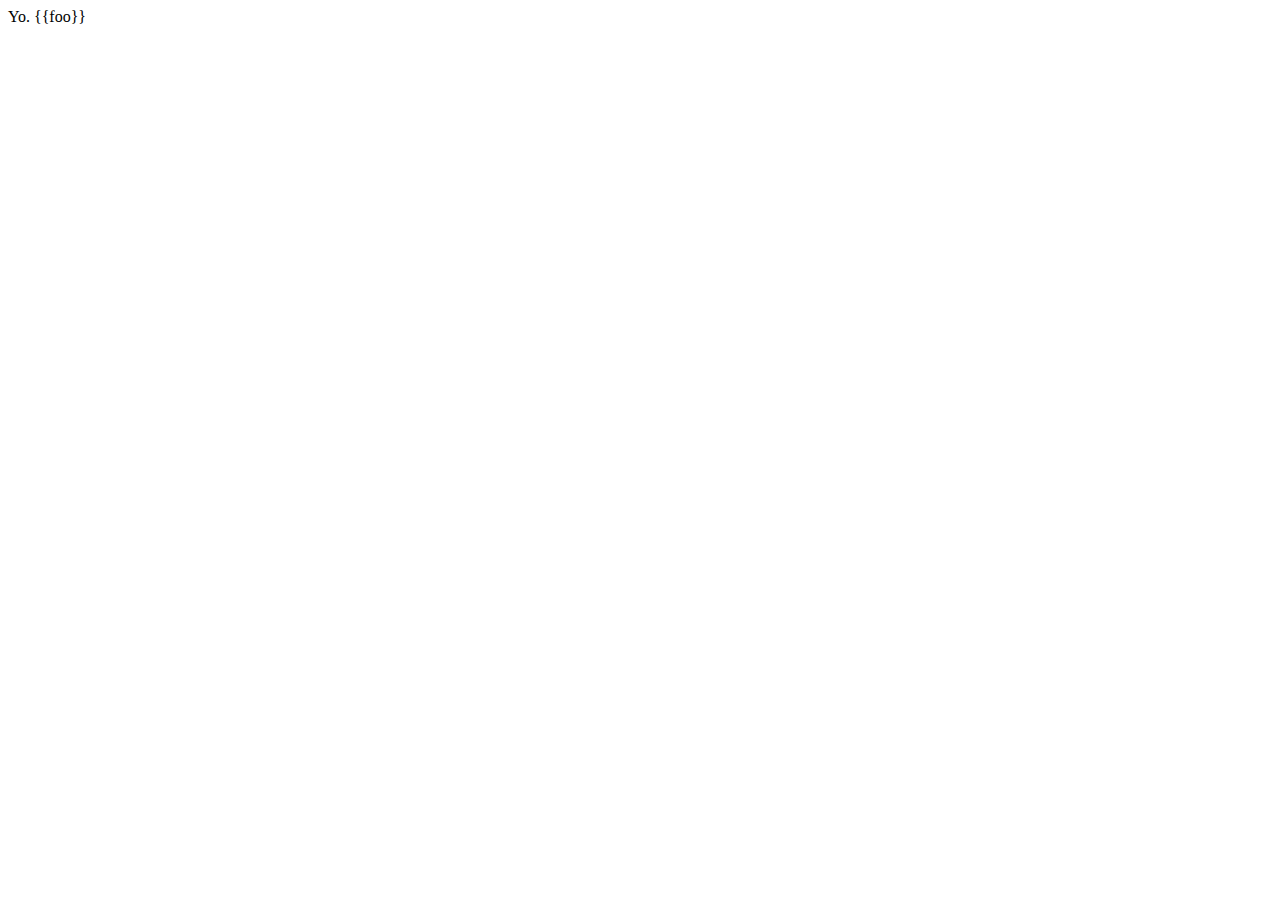
==== src/pantesting/static/html/index.html @ 6fd82f6c "Added website skeleton" ====
<!DOCTYPE html>
<html ng-app="pantestingApp">
<head>
    <script src="https://ajax.googleapis.com/ajax/libs/angularjs/1.2.11/angular.min.js"></script>
    <script type="text/javascript" src="/static/js/app.js"></script>
    <script type="text/javascript" src="/static/js/controllers.js"></script>
    <title>PanTesting</title>
</head>
<body ng-controller="PanTestingController">
Yo. {{foo}}
</body>
</html>
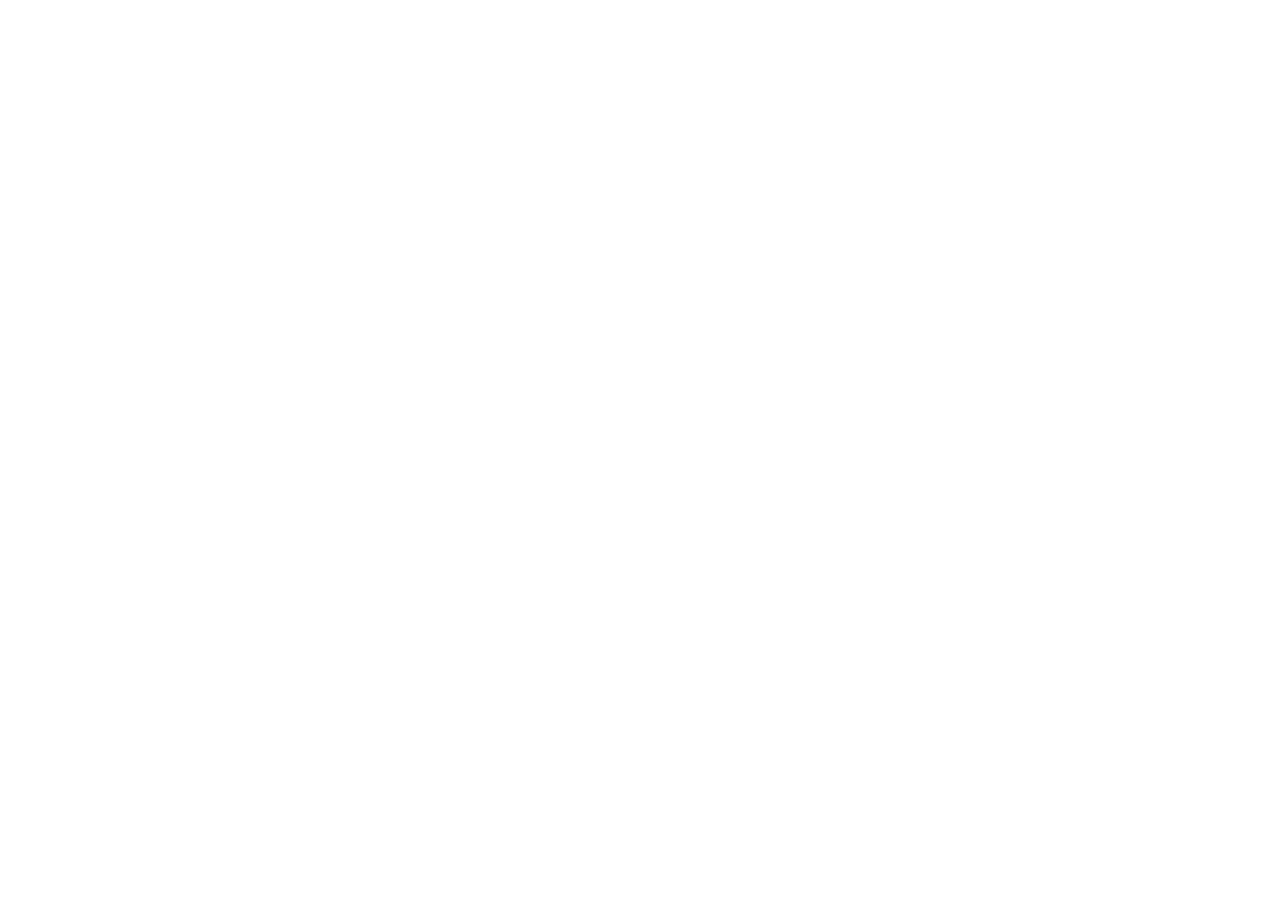
==== commit a0c4b7ac: "Basic html/javascript files" ====
--- a/src/pantesting/static/html/index.html
+++ b/src/pantesting/static/html/index.html
@@ -1,12 +1,24 @@
 <!DOCTYPE html>
 <html ng-app="pantestingApp">
 <head>
-    <script src="https://ajax.googleapis.com/ajax/libs/angularjs/1.2.11/angular.min.js"></script>
+    <link rel="stylesheet" href="//netdna.bootstrapcdn.com/bootstrap/3.1.0/css/bootstrap.min.css">
+    <link rel="stylesheet" href="//netdna.bootstrapcdn.com/bootstrap/3.1.0/css/bootstrap-theme.min.css">
+
+    <script src="//ajax.googleapis.com/ajax/libs/jquery/1.10.2/jquery.min.js"></script>
+    <script type="text/javascript" src="https://ajax.googleapis.com/ajax/libs/angularjs/1.2.11/angular.js"></script>
+    <script type="text/javascript" src="//code.angularjs.org/1.2.11/angular-route.js"></script>
+    <script src="//netdna.bootstrapcdn.com/bootstrap/3.1.0/js/bootstrap.min.js"></script>
+
     <script type="text/javascript" src="/static/js/app.js"></script>
     <script type="text/javascript" src="/static/js/controllers.js"></script>
+    <script type="text/javascript" src="/static/js/hosts.js"></script>
+
     <title>PanTesting</title>
 </head>
 <body ng-controller="PanTestingController">
-Yo. {{foo}}
+    <div ng-include="'/static/html/navbar.html'"></div>
+    <div class="row" id="main">
+        <div class="col-md-10" ng-view></div>
+    </div>
 </body>
 </html>